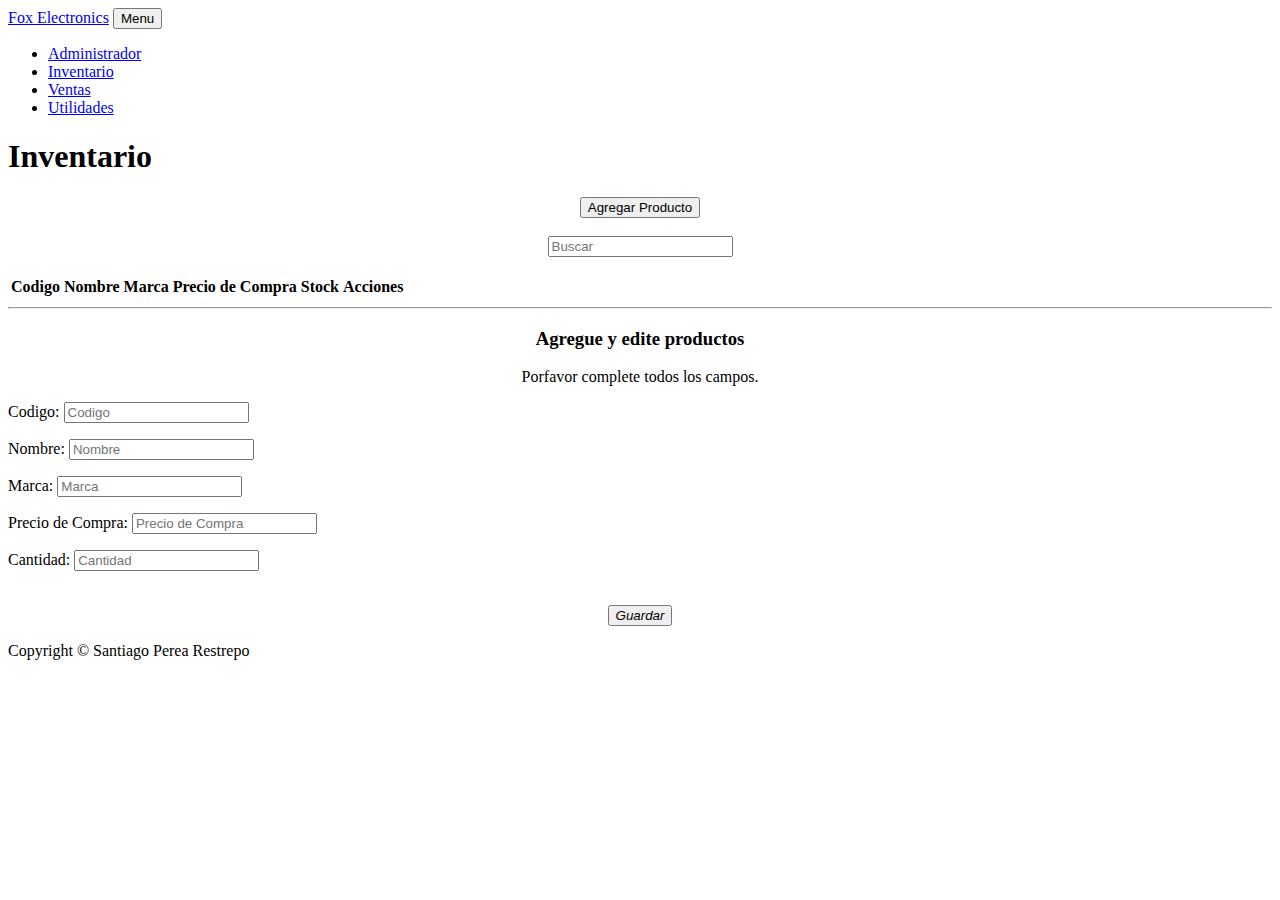
==== inventario.html @ cb8cdc11 "subida" ====
﻿<!DOCTYPE html>
<html lang="en">

<head>
    <meta charset="utf-8">
    <meta name="viewport" content="width=device-width, initial-scale=1, shrink-to-fit=no">
    <meta name="description" content="">
    <meta name="author" content="">
    <title>Inventario - Fox-Electronics</title>
    <!-- Bootstrap core CSS -->
    <link href="vendor/bootstrap/css/bootstrap.min.css" rel="stylesheet">
    <!-- Css -->
    <link href="css/Inventario.css" rel="stylesheet">

    <!-- Custom fonts for this template -->
    <link href="vendor/fontawesome-free/css/all.min.css" rel="stylesheet" type="text/css">
    <link href='https://fonts.googleapis.com/css?family=Lora:400,700,400italic,700italic' rel='stylesheet' type='text/css'>
    <link href='https://fonts.googleapis.com/css?family=Open+Sans:300italic,400italic,600italic,700italic,800italic,400,300,600,700,800' rel='stylesheet' type='text/css'>
    <!-- Custom styles for this template -->
    <link href="css/clean-blog.min.css" rel="stylesheet">
</head>

<body>
    <!-- Navigation -->
    <nav class="navbar navbar-expand-lg navbar-light fixed-top" id="mainNav">
        <div class="container">
            <a class="navbar-brand" href="index.html">Fox Electronics</a>
            <button class="navbar-toggler navbar-toggler-right" type="button" data-toggle="collapse" data-target="#navbarResponsive" aria-controls="navbarResponsive" aria-expanded="false" aria-label="Toggle navigation">
                Menu
                <i class="fas fa-bars"></i>
            </button>
            <div class="collapse navbar-collapse" id="navbarResponsive">
                <ul class="navbar-nav ml-auto">
                    <li class="nav-item">
                        <a class="nav-link" href="index.html">Administrador</a>
                    </li>
                    <li class="nav-item">
                        <a class="nav-link" href="inventario.html">Inventario</a>
                    </li>
                    <li class="nav-item">
                        <a class="nav-link" href="ventas.html">Ventas</a>
                    </li>
                    <li class="nav-item">
                        <a class="nav-link" href="Utilidades.html">Utilidades</a>
                    </li>
                </ul>
            </div>
        </div>
    </nav>
    <!-- Page Header -->
    <header class="masthead" style="background-image: url('img/about-bg.png')">
        <div class="overlay"></div>
        <div class="container">
            <div class="row">
                <div class="col-lg-8 col-md-10 mx-auto">
                    <div class="page-heading">
                        <h1>Inventario</h1>
                        <!--<span class="subheading">This is what I do.</span>-->
                    </div>
                </div>
            </div>
        </div>
    </header>
    <!-- Main Content -->
    <div class="container">
        <div class="row">
            <div class="col-lg-10 col-md-12 mx-auto">

                <center>
                    <div class="col-md-6">

                        <button type="button" class="btn btn-primary" onclick="addProducto()">Agregar Producto</button>
                        <br />
                    </div>
                    <div class="col-md-6">
                        <br />
                        <div class="input-group">
                            <input type="text" class="form-control" aria-label="Filtar" placeholder="Buscar" id="filtro">
                            <div class="input-group-append" onclick="filtrar()" style="cursor:pointer">
                                <span class="input-group-text"><i class="fas fa-search-plus"></i></span>

                            </div>

                        </div>


                        <br />
                    </div>
                </center>

                <table class="table" id="stock">
                    <thead class="thead-dark">
                        <tr>
                            <th scope="col">Codigo</th>
                            <th scope="col">Nombre</th>
                            <th scope="col">Marca</th>
                            <th scope="col">Precio de Compra</th>
                            <th scope="col">Stock</th>
                            <th scope="col">Acciones</th>
                        </tr>
                    </thead>
                    <tbody></tbody>
                </table>


            </div>
        </div>
    </div>
    <hr>
    <div class="portfolio-modal modal fade" id="agregarProducto" tabindex="-1" role="dialog" aria-hidden="true">
        <div class="modal-dialog">
            <div class="modal-content">
                <div class="close-modal" data-dismiss="modal">
                    <div class="lr">
                        <div class="rl"></div>
                    </div>
                </div>
                <div class="container">
                    <form id="contactForm" name="sentMessage" novalidate>
                        <div class="row">
                            <div class="col-lg-12 ">
                                <div class="modal-body row mx-auto">

                                    <!-- Project Details Go Here -->
                                    <div class="col-md-12 " style="text-align:center">
                                        <h3 class="text-uppercase">Agregue y edite productos</h3>
                                    </div>
                                    <div class="col-md-12 " style="text-align:center">
                                        <p class="item-intro text-muted">Porfavor complete todos los campos.</p>
                                    </div>
                                    <div class="col-md-12 "> </div>
                                    <!--<center>-->
                                    <div class="col-md-1 "> </div>
                                    <div class="col-md-3">
                                        <div class="form-group">
                                            <label for="usr">Codigo:</label>
                                            <input type="text" class="form-control" placeholder="Codigo" id="txtcodigoP" required data-validation-required-message="Complete el campo.">
                                            <p class="help-block"></p>
                                        </div>

                                    </div>
                                    <div class="col-md-7">
                                        <div class="form-group">
                                            <label for="usr">Nombre:</label>
                                            <input type="text" class="form-control" id="txtnombreP" placeholder="Nombre" required data-validation-required-message="Complete el campo.">
                                            <p class="help-block "></p>
                                        </div>
                                    </div>
                                    <div class="col-md-12 "> </div>
                                    <div class="col-md-1 "> </div>
                                    <div class="col-md-5">
                                        <div class="form-group">
                                            <label for="usr">Marca:</label>
                                            <input type="text" class="form-control" id="txtmarcaP" placeholder="Marca" required data-validation-required-message="Complete el campo.">
                                            <p class="help-block "></p>
                                        </div>
                                    </div>
                                    <div class="col-md-3">
                                        <div class="form-group">
                                            <label for="usr">Precio de Compra:</label>
                                            <input type="number" class="form-control" id="txtprecioP" placeholder="Precio de Compra" required data-validation-required-message="Complete el campo.">
                                            <p class="help-block "></p>
                                        </div>
                                    </div>
                                    <div class="col-md-2">
                                        <div class="form-group">
                                            <label for="usr">Cantidad:</label>
                                            <input type="number" class="form-control" id="txtcantidadP" placeholder="Cantidad" required data-validation-required-message="Complete el campo.">
                                            <p class="help-block "></p>
                                        </div>
                                    </div>
                                    <!-- </center>-->
                                    <div class="col-md-12 "> <br /></div>
                                    <div class="col-md-12 ">
                                        <center>
                                            <button type="submit" class="btn btn-primary" id="sendMessageButton">
                                                <i class="fas fa-save"></i>
                                                <i id="ibtGuardar">Guardar</i>
                                            </button>
                                           
                                        </center>
                                    </div>

                                </div>
                            </div>
                        </div>
                    </form>
                </div>
            </div>
        </div>
    </div>
    <!-- Footer -->
    <footer>
        <div class="container">
            <div class="row">
                <div class="col-lg-8 col-md-10 mx-auto">
                   
                    <p class="copyright text-muted">Copyright &copy; Santiago Perea Restrepo</p>
                </div>
            </div>
        </div>
    </footer>
    <!-- Bootstrap core JavaScript -->
    <script src="vendor/jquery/jquery.min.js"></script>
    <script src="vendor/bootstrap/js/bootstrap.bundle.min.js"></script>
    <script src="js/jqBootstrapValidation.js"></script>
    <!-- Custom scripts for this template -->
    <script src="js/clean-blog.min.js"></script>
    <!-- Controlador -->
    <script src="js/Inventario.js"></script>
</body>

</html>
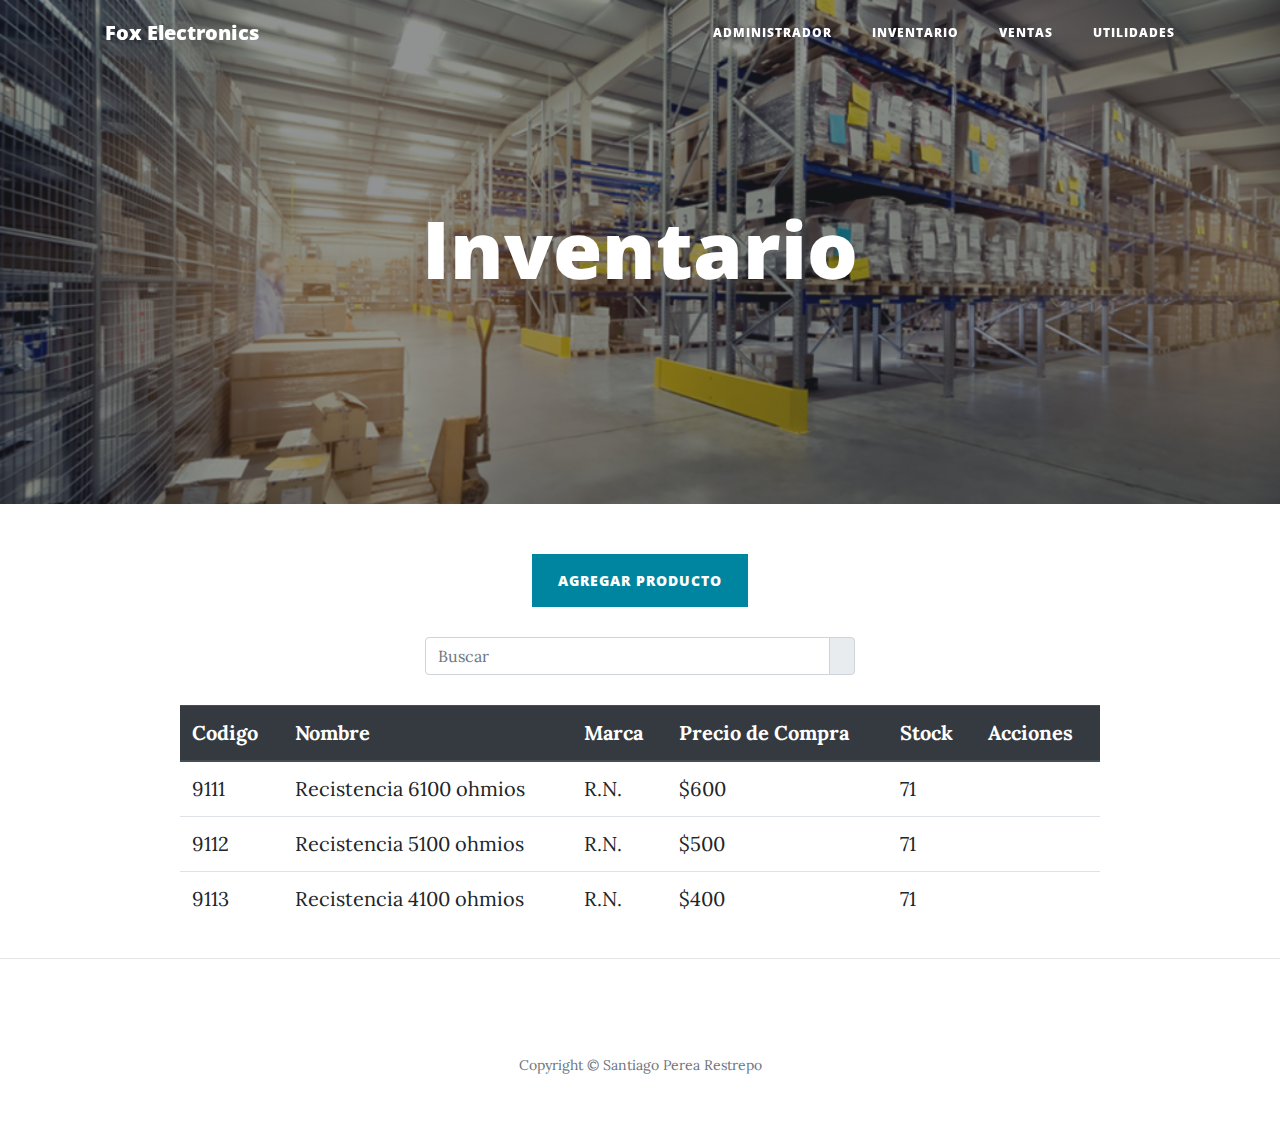
==== commit b4fffdbc: "Update inventario.html" ====
--- a/inventario.html
+++ b/inventario.html
@@ -13,7 +13,7 @@
     <link href="css/Inventario.css" rel="stylesheet">
 
     <!-- Custom fonts for this template -->
-    <link href="vendor/fontawesome-free/css/all.min.css" rel="stylesheet" type="text/css">
+    <link rel="stylesheet" href="https://use.fontawesome.com/releases/v5.8.1/css/all.css" integrity="sha384-50oBUHEmvpQ+1lW4y57PTFmhCaXp0ML5d60M1M7uH2+nqUivzIebhndOJK28anvf" crossorigin="anonymous">
     <link href='https://fonts.googleapis.com/css?family=Lora:400,700,400italic,700italic' rel='stylesheet' type='text/css'>
     <link href='https://fonts.googleapis.com/css?family=Open+Sans:300italic,400italic,600italic,700italic,800italic,400,300,600,700,800' rel='stylesheet' type='text/css'>
     <!-- Custom styles for this template -->
--- a/css/Inventario.css
+++ b/css/Inventario.css
@@ -0,0 +1,93 @@
+.fa-edit {
+    color:orange;
+    cursor:pointer;
+}
+.fa-trash-alt {
+    color: darkred;
+    cursor: pointer;
+}
+.help-block {
+    color: darkred;
+    font-size:14px;
+    margin-top:-2px;
+}
+
+.portfolio-modal {
+    padding-right: 0px !important;
+}
+
+    .portfolio-modal .modal-dialog {
+        margin: 1rem;
+        max-width: 100vw;
+    }
+
+    .portfolio-modal .modal-content {
+        padding: 100px 0;
+        /*text-align: center;*/
+    }
+
+        .portfolio-modal .modal-content h2 {
+            font-size: 3em;
+            margin-bottom: 15px;
+        }
+
+        .portfolio-modal .modal-content p {
+            margin-bottom: 30px;
+        }
+
+            .portfolio-modal .modal-content p.item-intro {
+                font-size: 16px;
+                font-style: italic;
+                margin: 20px 0 30px;
+                font-family: 'Droid Serif', -apple-system, BlinkMacSystemFont, 'Segoe UI', Roboto, 'Helvetica Neue', Arial, sans-serif, 'Apple Color Emoji', 'Segoe UI Emoji', 'Segoe UI Symbol', 'Noto Color Emoji';
+            }
+
+        .portfolio-modal .modal-content ul.list-inline {
+            margin-top: 0;
+            margin-bottom: 30px;
+        }
+
+        .portfolio-modal .modal-content img {
+            margin-bottom: 30px;
+        }
+
+        .portfolio-modal .modal-content button {
+            cursor: pointer;
+        }
+
+    .portfolio-modal .close-modal {
+        position: absolute;
+        top: 25px;
+        right: 25px;
+        width: 75px;
+        height: 75px;
+        cursor: pointer;
+        background-color: transparent;
+    }
+
+        .portfolio-modal .close-modal:hover {
+            opacity: 0.3;
+        }
+
+        .portfolio-modal .close-modal .lr {
+            /* Safari and Chrome */
+            z-index: 1051;
+            width: 1px;
+            height: 75px;
+            margin-left: 35px;
+            /* IE 9 */
+            -webkit-transform: rotate(45deg);
+            transform: rotate(45deg);
+            background-color: #212529;
+        }
+
+            .portfolio-modal .close-modal .lr .rl {
+                /* Safari and Chrome */
+                z-index: 1052;
+                width: 1px;
+                height: 75px;
+                /* IE 9 */
+                -webkit-transform: rotate(90deg);
+                transform: rotate(90deg);
+                background-color: #212529;
+            }--- a/css/clean-blog.min.css
+++ b/css/clean-blog.min.css
@@ -0,0 +1,5 @@
+/*!
+ * Start Bootstrap - Clean Blog v5.0.5 (https://startbootstrap.com/template-overviews/clean-blog)
+ * Copyright 2013-2019 Start Bootstrap
+ * Licensed under MIT (https://github.com/BlackrockDigital/startbootstrap-clean-blog/blob/master/LICENSE)
+ */body{font-size:20px;color:#212529;font-family:Lora,'Times New Roman',serif}p{line-height:1.5;margin:30px 0}p a{text-decoration:underline}h1,h2,h3,h4,h5,h6{font-weight:800;font-family:'Open Sans','Helvetica Neue',Helvetica,Arial,sans-serif}a{color:#212529;-webkit-transition:all .2s;transition:all .2s}a:focus,a:hover{color:#0085a1}blockquote{font-style:italic;color:#868e96}.section-heading{font-size:36px;font-weight:700;margin-top:60px}.caption{font-size:14px;font-style:italic;display:block;margin:0;padding:10px;text-align:center;border-bottom-right-radius:5px;border-bottom-left-radius:5px}::selection{color:#fff;background:#0085a1;text-shadow:none}img::selection{color:#fff;background:0 0}img::-moz-selection{color:#fff;background:0 0}#mainNav{position:absolute;border-bottom:1px solid #e9ecef;background-color:#fff;font-family:'Open Sans','Helvetica Neue',Helvetica,Arial,sans-serif}#mainNav .navbar-brand{font-weight:800;color:#343a40}#mainNav .navbar-toggler{font-size:12px;font-weight:800;padding:13px;text-transform:uppercase;color:#343a40}#mainNav .navbar-nav>li.nav-item>a{font-size:12px;font-weight:800;letter-spacing:1px;text-transform:uppercase}@media only screen and (min-width:992px){#mainNav{border-bottom:1px solid transparent;background:0 0}#mainNav .navbar-brand{padding:10px 20px;color:#fff}#mainNav .navbar-brand:focus,#mainNav .navbar-brand:hover{color:rgba(255,255,255,.8)}#mainNav .navbar-nav>li.nav-item>a{padding:10px 20px;color:#fff}#mainNav .navbar-nav>li.nav-item>a:focus,#mainNav .navbar-nav>li.nav-item>a:hover{color:rgba(255,255,255,.8)}}@media only screen and (min-width:992px){#mainNav{-webkit-transition:background-color .2s;transition:background-color .2s;-webkit-transform:translate3d(0,0,0);transform:translate3d(0,0,0);-webkit-backface-visibility:hidden}#mainNav.is-fixed{position:fixed;top:-67px;-webkit-transition:-webkit-transform .2s;transition:-webkit-transform .2s;transition:transform .2s;transition:transform .2s,-webkit-transform .2s;border-bottom:1px solid #fff;background-color:rgba(255,255,255,.9)}#mainNav.is-fixed .navbar-brand{color:#212529}#mainNav.is-fixed .navbar-brand:focus,#mainNav.is-fixed .navbar-brand:hover{color:#0085a1}#mainNav.is-fixed .navbar-nav>li.nav-item>a{color:#212529}#mainNav.is-fixed .navbar-nav>li.nav-item>a:focus,#mainNav.is-fixed .navbar-nav>li.nav-item>a:hover{color:#0085a1}#mainNav.is-visible{-webkit-transform:translate3d(0,100%,0);transform:translate3d(0,100%,0)}}header.masthead{margin-bottom:50px;background:no-repeat center center;background-color:#868e96;background-attachment:scroll;position:relative;background-size:cover}header.masthead .overlay{position:absolute;top:0;left:0;height:100%;width:100%;background-color:#212529;opacity:.5}header.masthead .page-heading,header.masthead .post-heading,header.masthead .site-heading{padding:200px 0 150px;color:#fff}@media only screen and (min-width:768px){header.masthead .page-heading,header.masthead .post-heading,header.masthead .site-heading{padding:200px 0}}header.masthead .page-heading,header.masthead .site-heading{text-align:center}header.masthead .page-heading h1,header.masthead .site-heading h1{font-size:50px;margin-top:0}header.masthead .page-heading .subheading,header.masthead .site-heading .subheading{font-size:24px;font-weight:300;line-height:1.1;display:block;margin:10px 0 0;font-family:'Open Sans','Helvetica Neue',Helvetica,Arial,sans-serif}@media only screen and (min-width:768px){header.masthead .page-heading h1,header.masthead .site-heading h1{font-size:80px}}header.masthead .post-heading h1{font-size:35px}header.masthead .post-heading .meta,header.masthead .post-heading .subheading{line-height:1.1;display:block}header.masthead .post-heading .subheading{font-size:24px;font-weight:600;margin:10px 0 30px;font-family:'Open Sans','Helvetica Neue',Helvetica,Arial,sans-serif}header.masthead .post-heading .meta{font-size:20px;font-weight:300;font-style:italic;font-family:Lora,'Times New Roman',serif}header.masthead .post-heading .meta a{color:#fff}@media only screen and (min-width:768px){header.masthead .post-heading h1{font-size:55px}header.masthead .post-heading .subheading{font-size:30px}}.post-preview>a{color:#212529}.post-preview>a:focus,.post-preview>a:hover{text-decoration:none;color:#0085a1}.post-preview>a>.post-title{font-size:30px;margin-top:30px;margin-bottom:10px}.post-preview>a>.post-subtitle{font-weight:300;margin:0 0 10px}.post-preview>.post-meta{font-size:18px;font-style:italic;margin-top:0;color:#868e96}.post-preview>.post-meta>a{text-decoration:none;color:#212529}.post-preview>.post-meta>a:focus,.post-preview>.post-meta>a:hover{text-decoration:underline;color:#0085a1}@media only screen and (min-width:768px){.post-preview>a>.post-title{font-size:36px}}.floating-label-form-group{font-size:14px;position:relative;margin-bottom:0;padding-bottom:.5em;border-bottom:1px solid #dee2e6}.floating-label-form-group input,.floating-label-form-group textarea{font-size:1.5em;position:relative;z-index:1;padding:0;resize:none;border:none;border-radius:0;background:0 0;-webkit-box-shadow:none!important;box-shadow:none!important;font-family:Lora,'Times New Roman',serif}.floating-label-form-group input::-webkit-input-placeholder,.floating-label-form-group textarea::-webkit-input-placeholder{color:#868e96;font-family:Lora,'Times New Roman',serif}.floating-label-form-group label{font-size:.85em;line-height:1.764705882em;position:relative;z-index:0;top:2em;display:block;margin:0;-webkit-transition:top .3s ease,opacity .3s ease;transition:top .3s ease,opacity .3s ease;vertical-align:middle;vertical-align:baseline;opacity:0}.floating-label-form-group .help-block{margin:15px 0}.floating-label-form-group-with-value label{top:0;opacity:1}.floating-label-form-group-with-focus label{color:#0085a1}form .form-group:first-child .floating-label-form-group{border-top:1px solid #dee2e6}footer{padding:50px 0 65px}footer .list-inline{margin:0;padding:0}footer .copyright{font-size:14px;margin-bottom:0;text-align:center}.btn{font-size:14px;font-weight:800;padding:15px 25px;letter-spacing:1px;text-transform:uppercase;border-radius:0;font-family:'Open Sans','Helvetica Neue',Helvetica,Arial,sans-serif}.btn-primary{background-color:#0085a1;border-color:#0085a1}.btn-primary:active,.btn-primary:focus,.btn-primary:hover{color:#fff;background-color:#00657b!important;border-color:#00657b!important}.btn-lg{font-size:16px;padding:25px 35px}